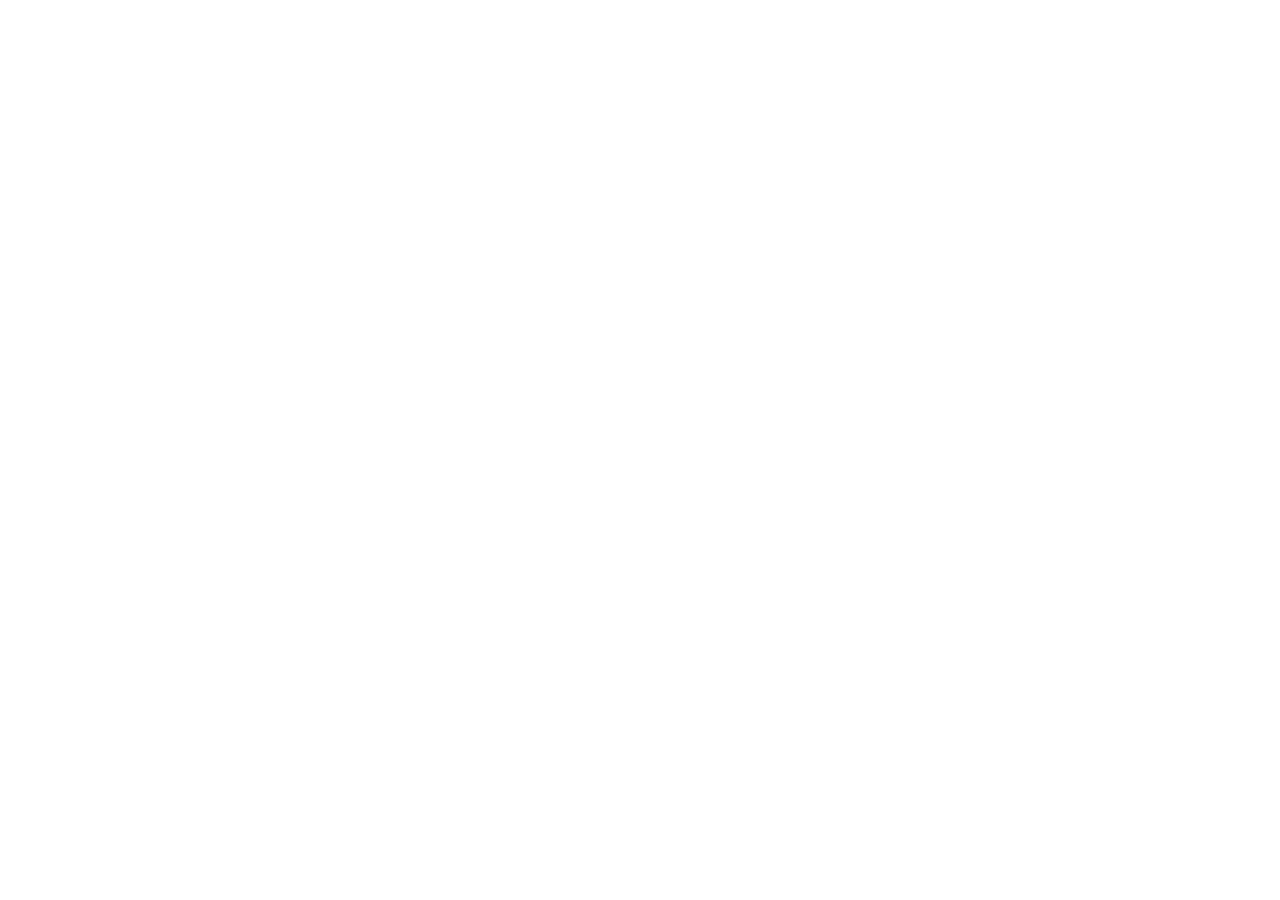
==== src/index.html @ b97a7aeb "chore: initial commit from @angular/cli     _                      _                 ____ _     ___ " ====
<!doctype html>
<html lang="en">
<head>
  <meta charset="utf-8">
  <title>ToDo</title>
  <base href="/">

  <meta name="viewport" content="width=device-width, initial-scale=1">
  <link rel="icon" type="image/x-icon" href="favicon.ico">
</head>
<body>
  <app-root></app-root>
</body>
</html>
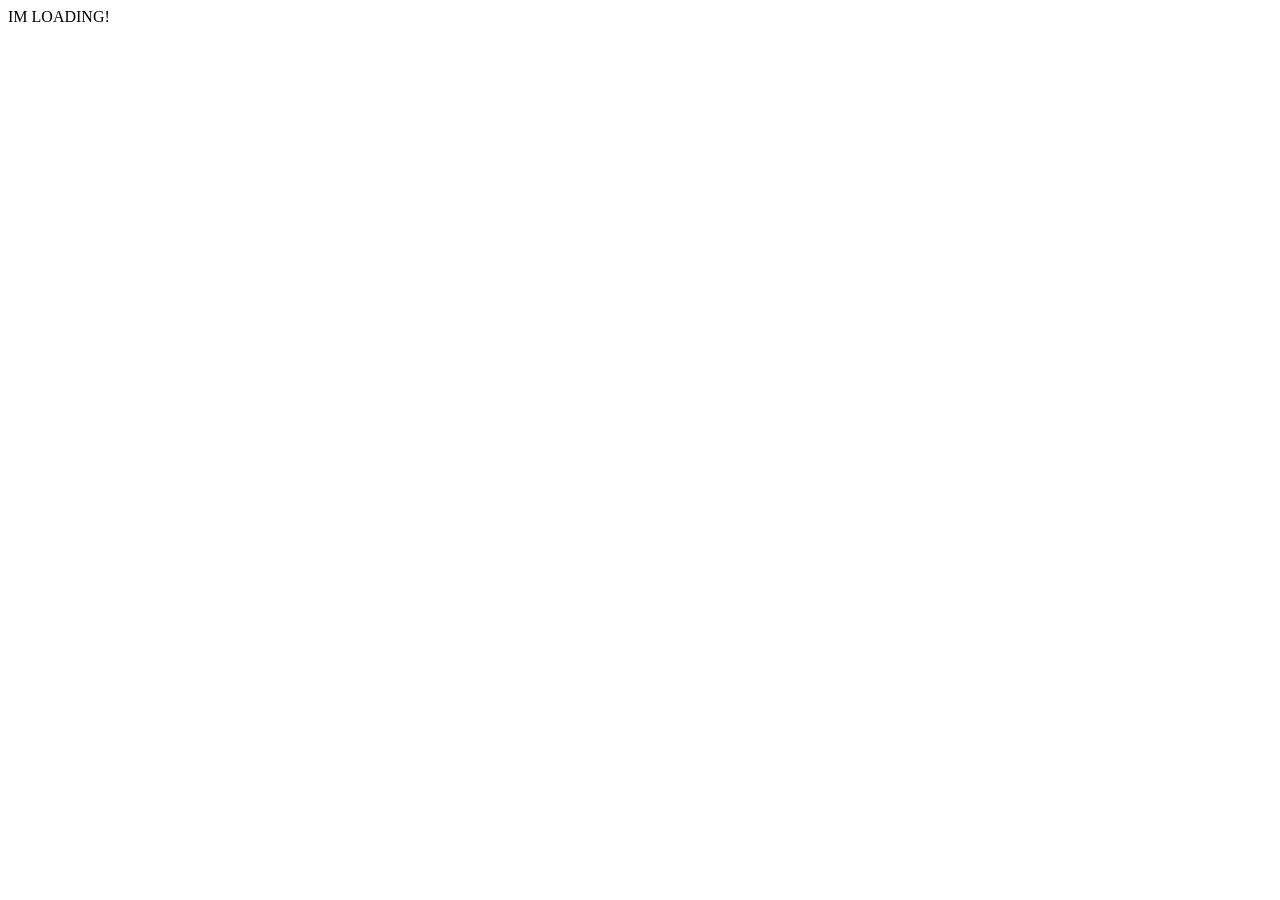
==== commit 98abda46: "set up project" ====
--- a/src/index.html
+++ b/src/index.html
@@ -9,6 +9,6 @@
   <link rel="icon" type="image/x-icon" href="favicon.ico">
 </head>
 <body>
-  <app-root></app-root>
+  <crap-root>IM LOADING!</crap-root>
 </body>
 </html>
